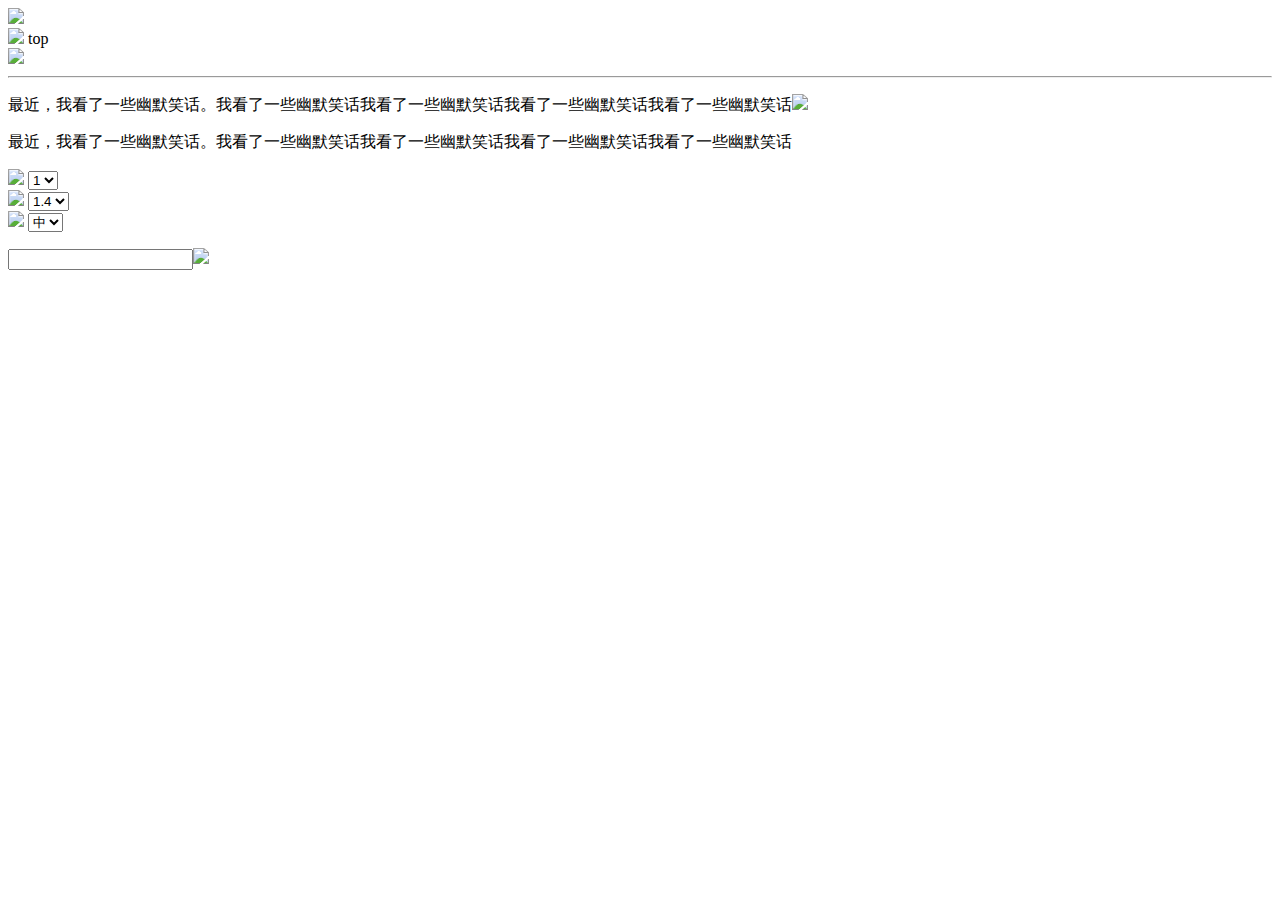
==== src/main/resources/templates/index.html @ 7eef11dd "已完成用户注册 会话查询与更新 不同会话状态管理 消息发送" ====
<!DOCTYPE html>
<html>
<head>
    <meta charset="utf-8">
    <title></title>
    <script src="js/jquery-3.5.1.min.js"></script>
    <link rel="stylesheet" type="text/css" href="css/index.css"/>
</head>
<body>
<div class="bg">
    <div class="head">
        <a href="home.html"><img class="home" src="img/icon/Icon_13_Camera.png"/></a>
        <div class="top">
            <img src="img/icon/Icon_2_Console.png" id="fold_btn"/>
            top
        </div>
        <a href="system.html"><img class="system" src="img/icon/Icon_7_Disk.png"/></a>

    </div>
    <hr>
    <div class="main">
        <div class="main_top">

            <!--消息-->
            <div class="left" id="u_list">
                <div class="message robot_msg">
                    <p>最近，我看了一些幽默笑话。我看了一些幽默笑话我看了一些幽默笑话我看了一些幽默笑话我看了一些幽默笑话<img
                            src="img/icon/Icon_29_Speaker.png"/></p>
                </div>
                <div class="message user_msg">
                    <p>最近，我看了一些幽默笑话。我看了一些幽默笑话我看了一些幽默笑话我看了一些幽默笑话我看了一些幽默笑话</p>
                </div>
            </div>
            <!--设置-->
            <div class="right">

                <div class="item">
                    <img src="img/icon/Icon_29_Speaker.png"/>
                    <select id="sperkerId" class="select">
                        <option value="1">1</option>
                        <option value="2">2</option>
                    </select>
                </div>

                <div class="item">
                    <img src="img/icon/Icon_29_Speaker.png"/>
                    <select id="length" class="select">
                        <option value=1.4>1.4</option>
                        <option value=1.3>1.3</option>
                        <option value=1.2>1.2</option>
                        <option value=1.1>1.1</option>
                        <option value=1.0>1.0</option>
                    </select>
                </div>

                <div class="item">
                    <img src="img/icon/Icon_29_Speaker.png"/>
                    <select id="lang" class="select">
                        <option value="zh">中</option>
                        <option value="jp">日</option>
                    </select>
                </div>
            </div>
        </div>
        <!--消息发送-->
        <div class="main_bottom">
            <p class="send"><input type="text" id="uesr_content"/><img src="img/icon/Icon_29_Speaker.png"
                                                                       id="user_chat"/></p>
        </div>
    </div>
</div>
</body>

</html>

<script>
    var diaId = window.localStorage.getItem('diaId')
    let dia = JSON.parse(localStorage.getItem(diaId));
    console.log(dia)
</script>
<script src="js/index.js"></script>
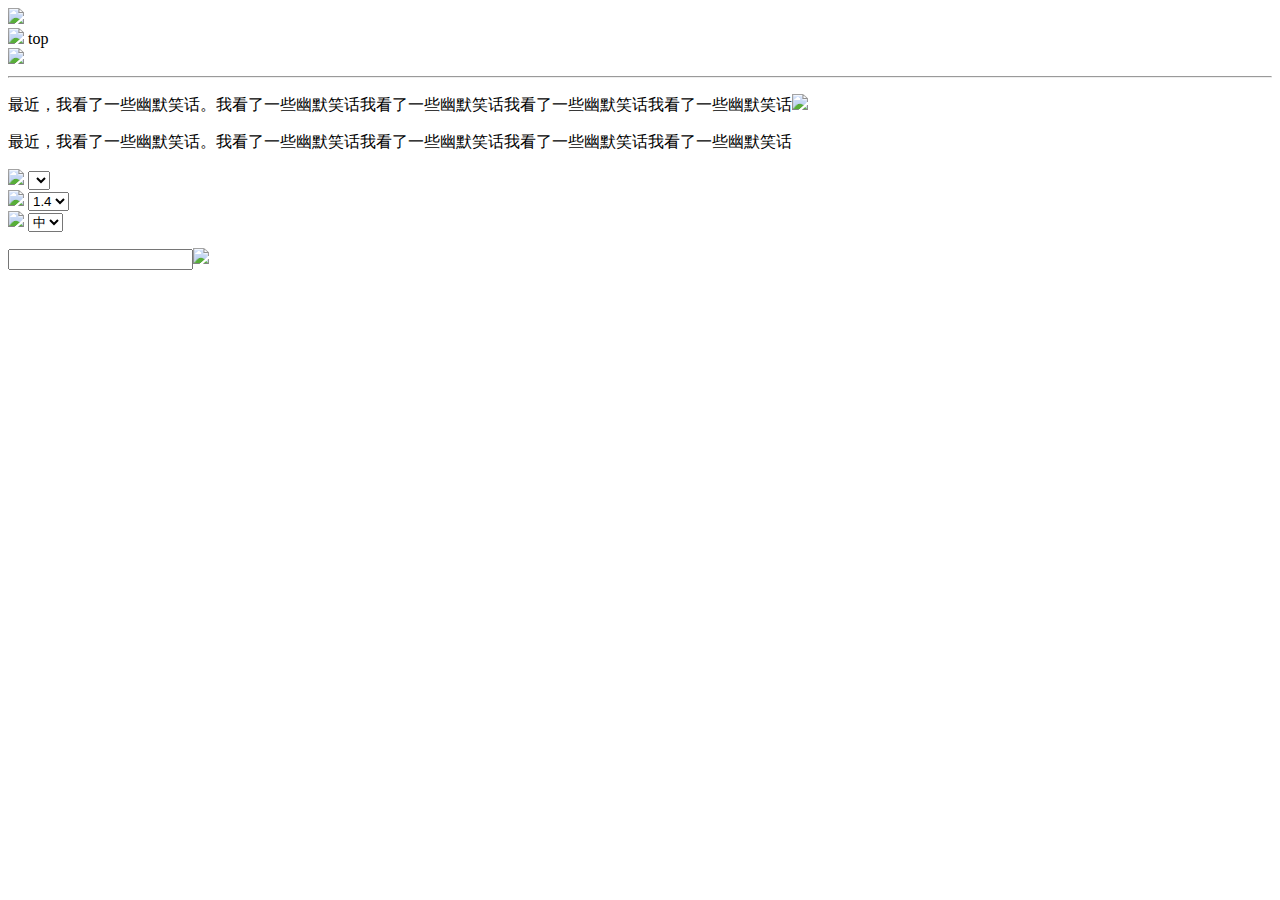
==== commit 8c4e1a0c: "speakerId.json角色显示 vits回显" ====
--- a/src/main/resources/templates/index.html
+++ b/src/main/resources/templates/index.html
@@ -25,7 +25,7 @@
             <div class="left" id="u_list">
                 <div class="message robot_msg">
                     <p>最近，我看了一些幽默笑话。我看了一些幽默笑话我看了一些幽默笑话我看了一些幽默笑话我看了一些幽默笑话<img
-                            src="img/icon/Icon_29_Speaker.png"/></p>
+                            src="img/icon/Icon_29_Speaker.png" id="go_vits"/></p>
                 </div>
                 <div class="message user_msg">
                     <p>最近，我看了一些幽默笑话。我看了一些幽默笑话我看了一些幽默笑话我看了一些幽默笑话我看了一些幽默笑话</p>
@@ -34,11 +34,11 @@
             <!--设置-->
             <div class="right">
 
+                <audio id="speak" autoplay hidden></audio>
+
                 <div class="item">
                     <img src="img/icon/Icon_29_Speaker.png"/>
-                    <select id="sperkerId" class="select">
-                        <option value="1">1</option>
-                        <option value="2">2</option>
+                    <select id="speakerId" class="select">
                     </select>
                 </div>
 
@@ -57,7 +57,6 @@
                     <img src="img/icon/Icon_29_Speaker.png"/>
                     <select id="lang" class="select">
                         <option value="zh">中</option>
-                        <option value="jp">日</option>
                     </select>
                 </div>
             </div>
@@ -73,9 +72,4 @@
 
 </html>
 
-<script>
-    var diaId = window.localStorage.getItem('diaId')
-    let dia = JSON.parse(localStorage.getItem(diaId));
-    console.log(dia)
-</script>
-<script src="js/index.js"></script>+<script src="js/index.js"></script>
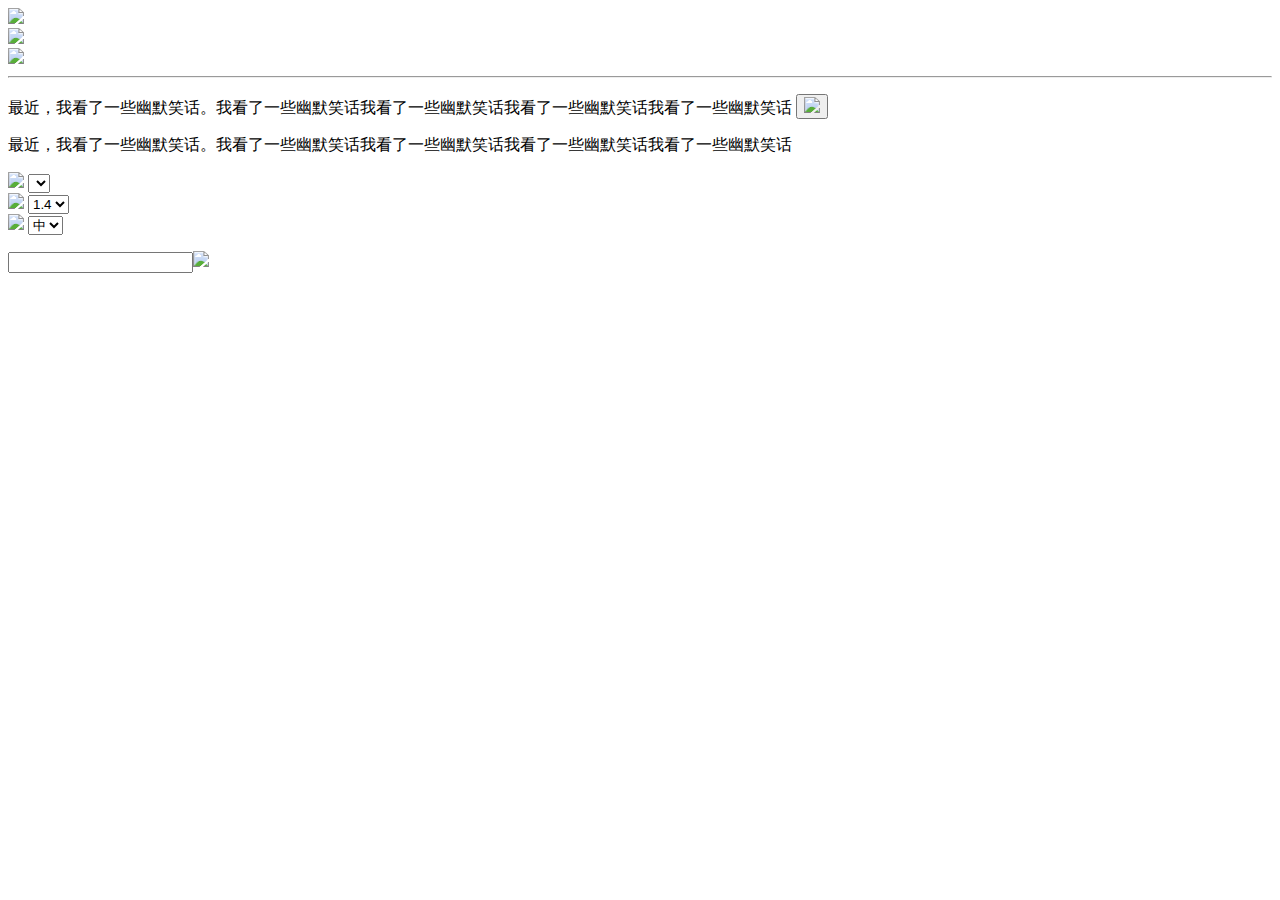
==== commit a88d89ac: "chatgpt服务完成 vits服务完成" ====
--- a/src/main/resources/templates/index.html
+++ b/src/main/resources/templates/index.html
@@ -5,16 +5,17 @@
     <title></title>
     <script src="js/jquery-3.5.1.min.js"></script>
     <link rel="stylesheet" type="text/css" href="css/index.css"/>
+    <link rel="stylesheet" type="text/css" href="css/wav.css"/>
 </head>
 <body>
+<audio id="speak" hidden autoplay></audio>
 <div class="bg">
     <div class="head">
-        <a href="home.html"><img class="home" src="img/icon/Icon_13_Camera.png"/></a>
+        <a href="home.html"><img class="home" src="img/icon/home.png"/></a>
         <div class="top">
-            <img src="img/icon/Icon_2_Console.png" id="fold_btn"/>
-            top
+            <img class="top_img" src="img/icon/index_top.png"/>
         </div>
-        <a href="system.html"><img class="system" src="img/icon/Icon_7_Disk.png"/></a>
+        <a href="system.html"><img class="system" src="img/icon/system.png"/></a>
 
     </div>
     <hr>
@@ -23,27 +24,33 @@
 
             <!--消息-->
             <div class="left" id="u_list">
+
                 <div class="message robot_msg">
-                    <p>最近，我看了一些幽默笑话。我看了一些幽默笑话我看了一些幽默笑话我看了一些幽默笑话我看了一些幽默笑话<img
-                            src="img/icon/Icon_29_Speaker.png" id="go_vits"/></p>
+                    <p>最近，我看了一些幽默笑话。我看了一些幽默笑话我看了一些幽默笑话我看了一些幽默笑话我看了一些幽默笑话
+                        <button id="go_vits" value="wav/b45c797455a4494cb9ad997a040d81a8.wav" onclick="testVits(this)">
+                            <img
+                                    src="img/icon/speak.png"/></button>
+                    </p>
                 </div>
+
                 <div class="message user_msg">
                     <p>最近，我看了一些幽默笑话。我看了一些幽默笑话我看了一些幽默笑话我看了一些幽默笑话我看了一些幽默笑话</p>
                 </div>
+
+
             </div>
             <!--设置-->
             <div class="right">
 
-                <audio id="speak" autoplay hidden></audio>
 
                 <div class="item">
-                    <img src="img/icon/Icon_29_Speaker.png"/>
+                    <img src="img/icon/sel.png"/>
                     <select id="speakerId" class="select">
                     </select>
                 </div>
 
                 <div class="item">
-                    <img src="img/icon/Icon_29_Speaker.png"/>
+                    <img src="img/icon/sel.png"/>
                     <select id="length" class="select">
                         <option value=1.4>1.4</option>
                         <option value=1.3>1.3</option>
@@ -54,7 +61,7 @@
                 </div>
 
                 <div class="item">
-                    <img src="img/icon/Icon_29_Speaker.png"/>
+                    <img src="img/icon/sel.png"/>
                     <select id="lang" class="select">
                         <option value="zh">中</option>
                     </select>
@@ -63,13 +70,13 @@
         </div>
         <!--消息发送-->
         <div class="main_bottom">
-            <p class="send"><input type="text" id="uesr_content"/><img src="img/icon/Icon_29_Speaker.png"
+            <p class="send"><input type="text" id="uesr_content"/><img src="img/icon/send.png"
                                                                        id="user_chat"/></p>
         </div>
     </div>
 </div>
 </body>
-
 </html>
 
 <script src="js/index.js"></script>
+
